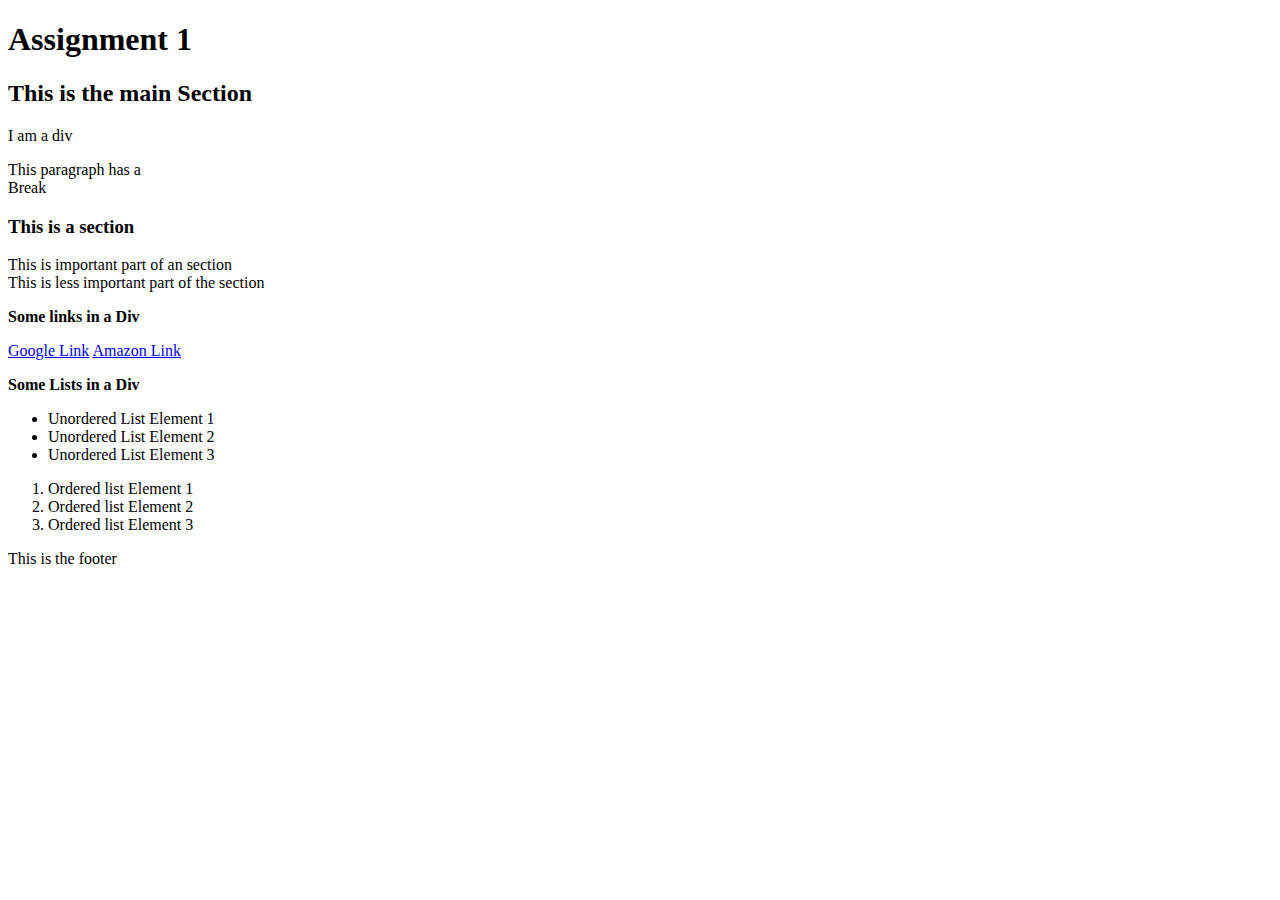
==== lib2024/assg-1/index.html @ 8ea8699b "edited assignment 1" ====
<!DOCTYPE html>
<html>
<head>
	<title>Assignment 1</title>
	<meta charset="utf-8">
	<meta name="description" content="This is Yuli Sato's assignment 1 for LIB2024">
	<meta name="keywords" content="HTML, HTML5, Tags, Basic HTML, Standard Tags">
	<meta name="robots" content="noindex, nofollow">

</head>
<body>
	<header>
		<h1>Assignment 1</h1>
	<main>
		<h2><b>This is the main Section</b></h2>
			<div>I am a div</div>
			<p>This paragraph has a <br>Break</p>
		<section>
			<h3>This is a section</h3>
				<p>This is important part of an section 
				<br>This is less important part of the section</p>
					<div><b>Some links in a Div</b>
						<p>
							<a href="https://google.com">Google Link</a>
							<a href="https://amazon.ca">Amazon Link</a>
						</p>
					<div><b>Some Lists in a Div</b>
				<ul>
					<li>Unordered List Element 1</li>
					<li>Unordered List Element 2</li>
					<li>Unordered List Element 3</li>
				</ul>
				<ol>
  					<li>Ordered list Element 1</li>
  					<li>Ordered list Element 2</li>
  					<li>Ordered list Element 3</li>
				</ol>
		</section>
	</main>
	</header>
	<footer>
		<p>This is the footer</p>
	</footer>
</body>
</html>
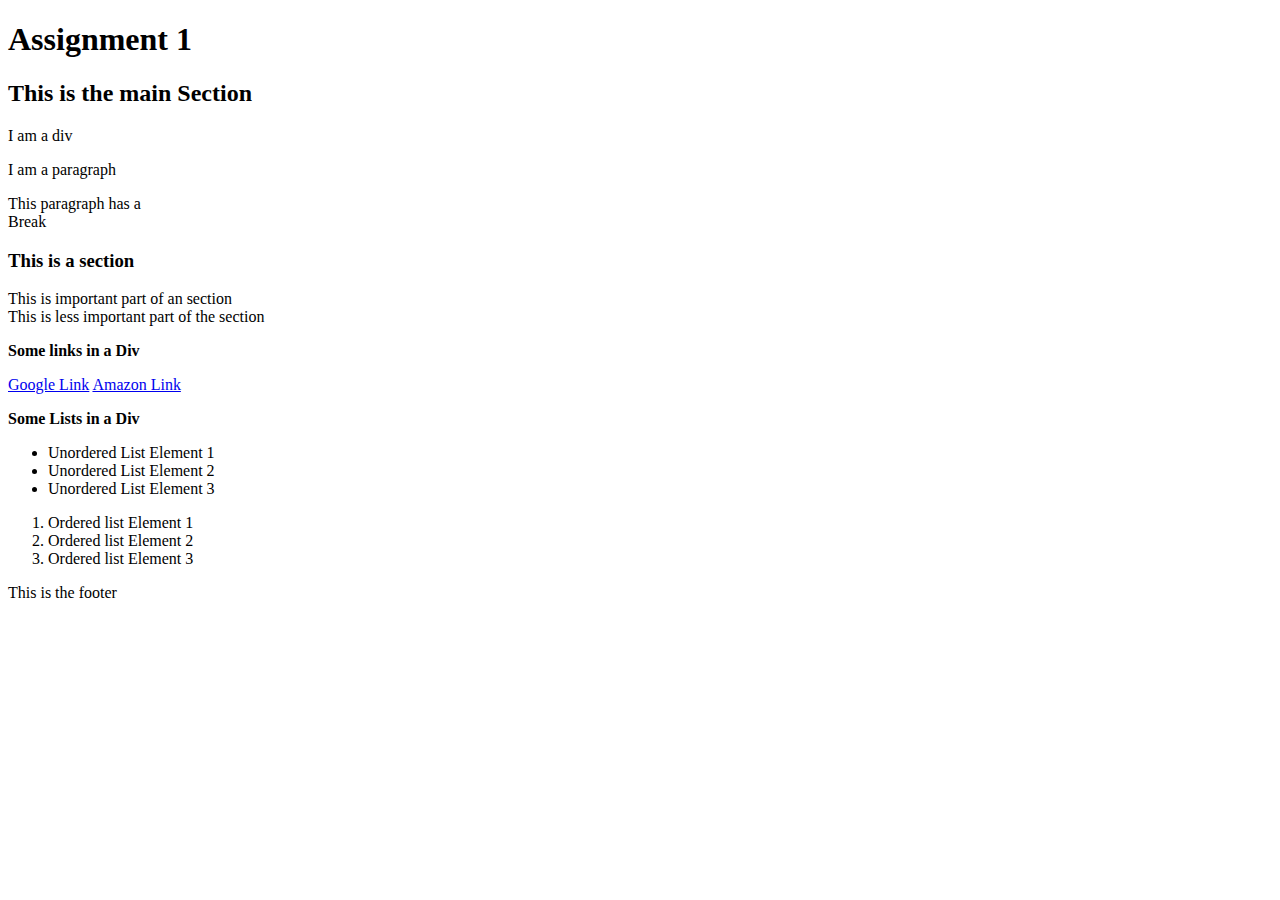
==== commit 6d3dbb62: "updated assignment" ====
--- a/lib2024/assg-1/index.html
+++ b/lib2024/assg-1/index.html
@@ -14,27 +14,32 @@
 	<main>
 		<h2><b>This is the main Section</b></h2>
 			<div>I am a div</div>
+			<p>I am a paragraph</p>
 			<p>This paragraph has a <br>Break</p>
 		<section>
-			<h3>This is a section</h3>
-				<p>This is important part of an section 
-				<br>This is less important part of the section</p>
-					<div><b>Some links in a Div</b>
-						<p>
-							<a href="https://google.com">Google Link</a>
-							<a href="https://amazon.ca">Amazon Link</a>
-						</p>
-					<div><b>Some Lists in a Div</b>
-				<ul>
-					<li>Unordered List Element 1</li>
-					<li>Unordered List Element 2</li>
-					<li>Unordered List Element 3</li>
-				</ul>
-				<ol>
-  					<li>Ordered list Element 1</li>
-  					<li>Ordered list Element 2</li>
-  					<li>Ordered list Element 3</li>
-				</ol>
+			<article>
+				<h3>This is a section</h3>
+					<nav>
+						<p>This is important part of an section
+						<br>This is less important part of the section</p>
+							<div><b>Some links in a Div</b>
+									<p>
+										<a href="https://google.com">Google Link</a>
+										<a href="https://amazon.ca">Amazon Link</a>
+									</p>
+							<div><b>Some Lists in a Div</b>
+						<ul>
+							<li>Unordered List Element 1</li>
+							<li>Unordered List Element 2</li>
+							<li>Unordered List Element 3</li>
+						</ul>
+						<ol>
+		  					<li>Ordered list Element 1</li>
+		  					<li>Ordered list Element 2</li>
+		  					<li>Ordered list Element 3</li>
+						</ol>
+					</nav>
+			</article>
 		</section>
 	</main>
 	</header>
